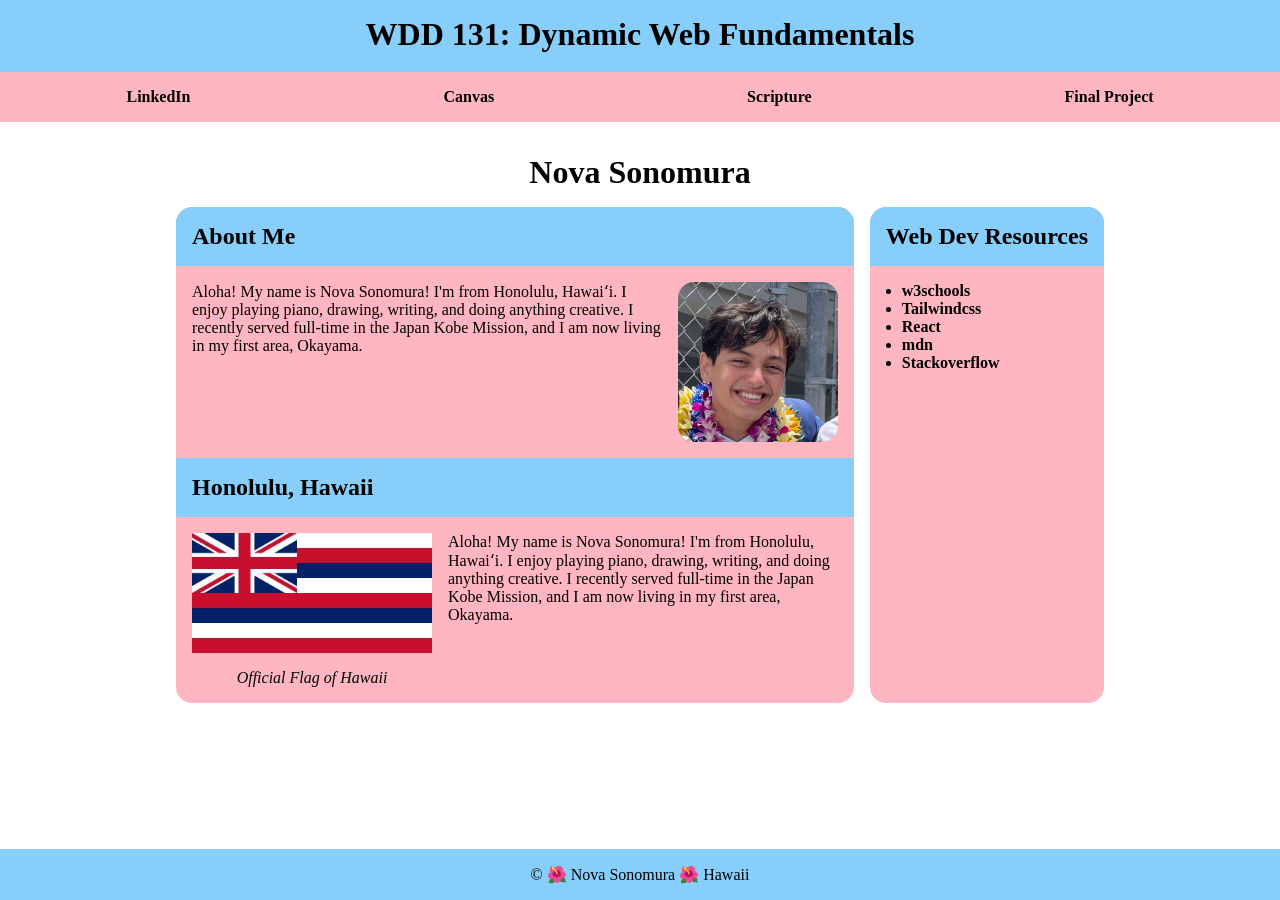
==== index.html @ 6de81014 "homepage" ====
<!DOCTYPE html>
<html lang="en">

<head>
	<meta charset="UTF-8">
	<base target="_top">
	<title>WDD 131 – Dynamic Web Fundamentals – Nova Sonomura</title>
	<meta property="og:title" content="WDD 131 – Dynamic Web Fundamentals – Nova Sonomura">
	<meta name="description" content="WDD 131 – Dynamic Web Fundamentals – Nova Sonomura. Home page describing Nova.">
	<meta property="og:description" content="WDD 131 – Dynamic Web Fundamentals – Nova Sonomura. Home page describing Nova.">
	<meta property="og:type" content="website">
	<!--
	<meta property="og:image" content="Image">
	<meta property="og:url" content="URL">
	<meta property="og:site_name" content="Site Name">
	-->
	
	<meta name="twitter:card" content="summary_large_image">
	<meta name="twitter:image:alt" content="WDD 131 – Dynamic Web Fundamentals – Nova Sonomura">
	
	<!--	
	<link rel="icon" href="images/favicon.ico" type="image/ico" sizes="32x32">
	<link rel="apple-touch-icon" href="images/favicon-180.webp" sizes="180x180">
	<link rel="shortcut icon" href="images/favicon-192.webp" sizes="192x192">
	<link rel="apple-touch-icon" href="images/favicon-512.webp" sizes="512x512">
	-->
	
	<link rel="stylesheet" href="styles/wdd131.css">
	
	<meta name="viewport" content="width=device-width, initial-scale=1">
	<meta name="robots" content="">
	<meta name="theme-color" content="">
</head>
<body class="flex-column">
	<header>
		<span>WDD 131: Dynamic Web Fundamentals</span>
		<nav>
			<a href="https://www.linkedin.com/in/novyboy/">LinkedIn</a>
			<a href="https://byupw.instructure.com/.">Canvas</a>
			<a href="https://www.churchofjesuschrist.org/study/scriptures/bofm/alma/30?lang=eng&id=p44#p44">Scripture</a>
			<a href="">Final Project</a>
		</nav>
	</header>
	<main class="flex-column">
		<h1>Nova Sonomura</h1>
		<div class="grid">
			<section class="card">
				<h2>About Me</h2>
				<div class="flex-row">
				<p>Aloha! My name is Nova Sonomura! I'm from Honolulu, Hawaiʻi. I enjoy playing piano, drawing, writing, and doing anything creative. I recently served full-time in the Japan Kobe Mission, and I am now living in my first area, Okayama.</p>
				<img class="profile" src="images/profile.jpg" alt="Image of Nova Sonomura">
				</div>
				<h2>Honolulu, Hawaii</h2>
				<aside class="flex-row">
					<figure class="flex-column">
					  <img class="flag" src="images/hawaii-flag.jpg" alt="Official Flag of Hawaii">
					  <figcaption>
						Official Flag of Hawaii
					  </figcaption>
					</figure>
					<p>Aloha! My name is Nova Sonomura! I'm from Honolulu, Hawaiʻi. I enjoy playing piano, drawing, writing, and doing anything creative. I recently served full-time in the Japan Kobe Mission, and I am now living in my first area, Okayama.</p>
				</aside>
			</section>
			<section class="card">
				<h2>Web Dev Resources</h2>
				<div class="flex-column">
					<ul>
						<li>
							<a href="https://www.w3schools.com/">
								w3schools
							</a>
						</li>
						<li>
							<a href="https://tailwindcss.com/">
								Tailwindcss
							</a>
						</li>
						<li>
							<a href="https://react.dev/">
								React
							</a>
						</li>
						<li>
							<a href="https://developer.mozilla.org/">
								mdn
							</a>
						</li>
						<li>
							<a href="https://stackoverflow.com">
								Stackoverflow
							</a>
						</li>
					</ul>
				</div>
			</section>
		</div>
	</main>
	<footer>
		<p>
			©︎<span id="currentYear"></span>
			🌺 Nova Sonomura
			🌺 Hawaii
		</p>
		<p id="lastModified"></p>
	</footer>
	<script src="scripts.js" defer></script>
</body>

</html>
---- styles/wdd131.css ----
* {
	margin: 0;
	padding: 0;
	box-sizing: border-box;
}

:root {
	--primary-color: lightskyblue;
	--background-color: lightpink;
}

a {
	text-decoration: none;
	color: var(--secondary-color);
	font-weight: bold;
}
header {
	position: sticky;
	top: -4.5rem;
}
header > span {
	height: 4.5rem;
	display: block;
	text-align: center;
	font-size: 2rem;
	font-weight: bold;
	padding: 1rem;
	background: var(--primary-color);
}
header > nav {
	display: flex;
	flex-flow: row;
}
header > nav > a {
	text-align: center;
	flex: auto;
	background: var(--background-color);
	transition: background 0.15s ease-in-out;
	padding: 1rem;
}
header > nav > a:hover {
	background: var(--primary-color);
}

body {
	min-height: 100vh;
}
main {
	padding: 1rem;
	align-self: center;
	max-width: 60rem;
}

h1 {
	text-align: center;
}
.grid {
	display: grid;
	grid-template-columns: auto auto;
	gap: 1rem;
}
.card {
	display: flex;
	flex-flow: column;
	background: var(--background-color);
	border-radius: 1rem;
	overflow: hidden;
}
.card figcaption {
	text-align: center;
	font-style: italic;
}
.card > div, .card > aside {
	padding: 1rem;
}
.card > h2 {
	padding: 1rem;
	background: var(--primary-color);
}
.profile {
	border-radius: 1rem;
	width: 10rem;
	height: 10rem;
	object-fit: cover;
}
.flag {
	width: 15rem;
}
.flex-column {
	display: flex;
	flex-flow: column;
	gap: 1rem;
	/*justify-content: center;
	align-items: center;*/
}
.flex-row {
	display: flex;
	flex-flow: row;
	gap: 1rem;
	/*justify-content: center;
	align-items: center;*/
}
li {
	margin-left: 1rem;
}

footer {
	background: var(--primary-color);
	padding: 1rem;
	text-align: center;
	margin-top: auto;
}
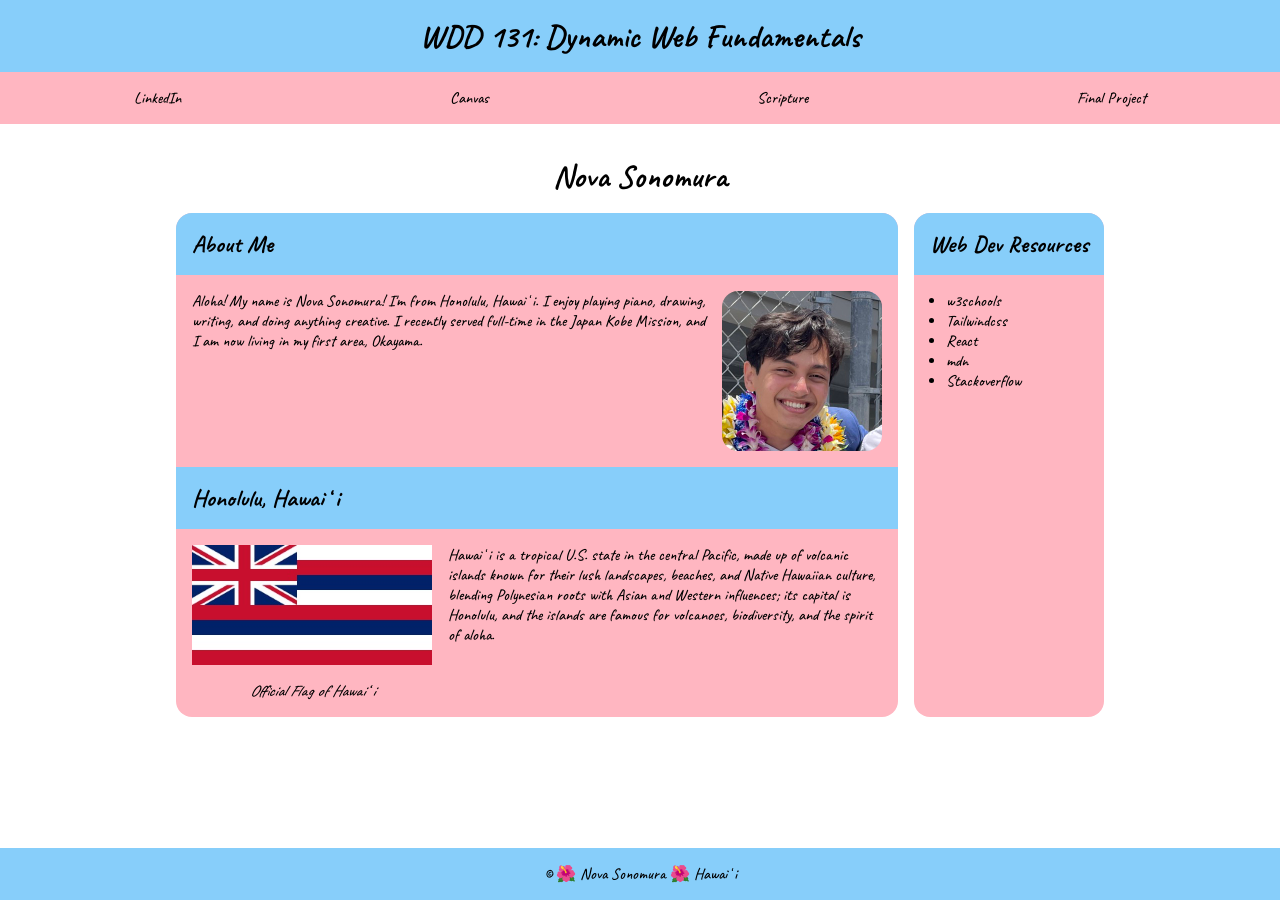
==== commit 4aba34c2: "font fix" ====
--- a/index.html
+++ b/index.html
@@ -47,18 +47,18 @@
 			<section class="card">
 				<h2>About Me</h2>
 				<div class="flex-row">
-				<p>Aloha! My name is Nova Sonomura! I'm from Honolulu, Hawaiʻi. I enjoy playing piano, drawing, writing, and doing anything creative. I recently served full-time in the Japan Kobe Mission, and I am now living in my first area, Okayama.</p>
+				<p>Aloha! My name is Nova Sonomura! I'm from Honolulu, Hawai ʻi. I enjoy playing piano, drawing, writing, and doing anything creative. I recently served full-time in the Japan Kobe Mission, and I am now living in my first area, Okayama.</p>
 				<img class="profile" src="images/profile.jpg" alt="Image of Nova Sonomura">
 				</div>
-				<h2>Honolulu, Hawaii</h2>
+				<h2>Honolulu, Hawai ʻi</h2>
 				<aside class="flex-row">
 					<figure class="flex-column">
 					  <img class="flag" src="images/hawaii-flag.jpg" alt="Official Flag of Hawaii">
 					  <figcaption>
-						Official Flag of Hawaii
+						Official Flag of Hawai ʻi
 					  </figcaption>
 					</figure>
-					<p>Aloha! My name is Nova Sonomura! I'm from Honolulu, Hawaiʻi. I enjoy playing piano, drawing, writing, and doing anything creative. I recently served full-time in the Japan Kobe Mission, and I am now living in my first area, Okayama.</p>
+					<p>Hawai ʻi is a tropical U.S. state in the central Pacific, made up of volcanic islands known for their lush landscapes, beaches, and Native Hawaiian culture, blending Polynesian roots with Asian and Western influences; its capital is Honolulu, and the islands are famous for volcanoes, biodiversity, and the spirit of aloha.</p>
 				</aside>
 			</section>
 			<section class="card">
@@ -99,7 +99,7 @@
 		<p>
 			©︎<span id="currentYear"></span>
 			🌺 Nova Sonomura
-			🌺 Hawaii
+			🌺 Hawai ʻi
 		</p>
 		<p id="lastModified"></p>
 	</footer>
--- a/styles/wdd131.css
+++ b/styles/wdd131.css
@@ -1,7 +1,14 @@
+@import url("https://fonts.googleapis.com/css2?family=Caveat:wght@400..700&family=Mali:ital,wght@0,200;0,300;0,400;0,500;0,600;0,700;1,200;1,300;1,400;1,500;1,600;1,700&display=swap");
+
 * {
 	margin: 0;
 	padding: 0;
 	box-sizing: border-box;
+	font-family: "Caveat", "Mali", cursive;
+	font-optical-sizing: auto;
+	font-weight: 500;
+	font-style: normal;
+	font-size-adjust: 0.4;
 }
 
 :root {
@@ -12,7 +19,6 @@
 a {
 	text-decoration: none;
 	color: var(--secondary-color);
-	font-weight: bold;
 }
 header {
 	position: sticky;
@@ -52,6 +58,7 @@
 }
 
 h1 {
+	font-weight: bold;
 	text-align: center;
 }
 .grid {
@@ -74,6 +81,7 @@
 	padding: 1rem;
 }
 .card > h2 {
+	font-weight: bold;
 	padding: 1rem;
 	background: var(--primary-color);
 }
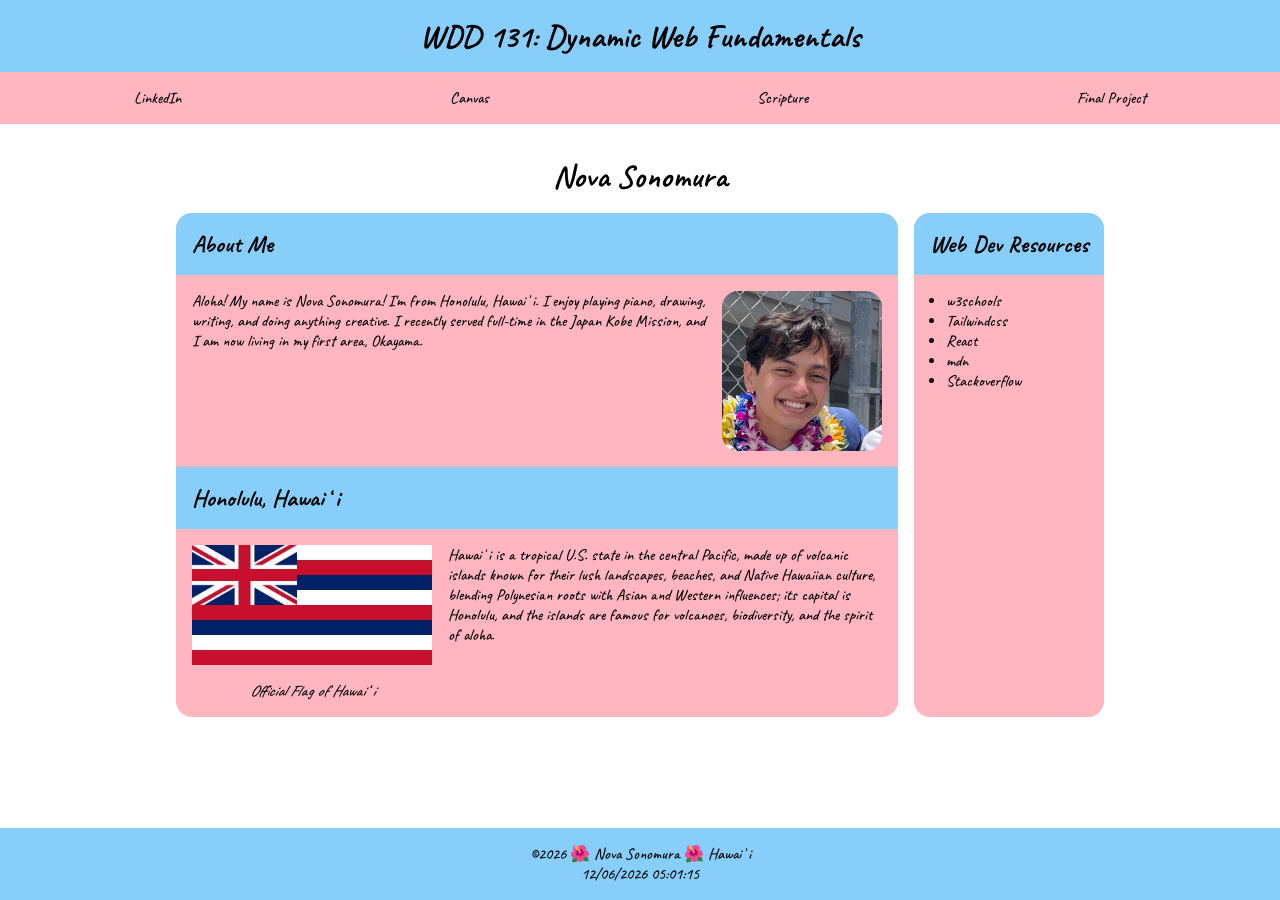
==== commit c3a93205: "fix for fonts" ====
--- a/index.html
+++ b/index.html
@@ -25,7 +25,10 @@
 	<link rel="apple-touch-icon" href="images/favicon-512.webp" sizes="512x512">
 	-->
 	
-	<link rel="stylesheet" href="styles/wdd131.css">
+	<link rel="stylesheet" href="styles/base.css">
+	<link rel="preconnect" href="https://fonts.googleapis.com">
+	<link rel="preconnect" href="https://fonts.gstatic.com" crossorigin>
+	<link href="https://fonts.googleapis.com/css2?family=Black+Han+Sans&family=Caveat:wght@400..700&family=Mali:ital,wght@0,500;0,600;0,700;1,400;1,500;1,600;1,700&family=Mulish:ital,wght@0,200..1000;1,200..1000&family=Oi&family=Open+Sans:ital,wght@0,300..800;1,300..800&display=swap" rel="stylesheet">
 	
 	<meta name="viewport" content="width=device-width, initial-scale=1">
 	<meta name="robots" content="">
@@ -33,12 +36,12 @@
 </head>
 <body class="flex-column">
 	<header>
-		<span>WDD 131: Dynamic Web Fundamentals</span>
+		<span id="course-title">WDD 131: Dynamic Web Fundamentals</span>
 		<nav>
 			<a href="https://www.linkedin.com/in/novyboy/">LinkedIn</a>
 			<a href="https://byupw.instructure.com/.">Canvas</a>
 			<a href="https://www.churchofjesuschrist.org/study/scriptures/bofm/alma/30?lang=eng&id=p44#p44">Scripture</a>
-			<a href="">Final Project</a>
+			<a href="#">Final Project</a>
 		</nav>
 	</header>
 	<main class="flex-column">
@@ -103,7 +106,7 @@
 		</p>
 		<p id="lastModified"></p>
 	</footer>
-	<script src="scripts.js" defer></script>
+	<script src="scripts/getdates.js" defer></script>
 </body>
 
 </html>
--- a/styles/base.css
+++ b/styles/base.css
@@ -0,0 +1,118 @@
+* {
+	margin: 0;
+	padding: 0;
+	box-sizing: border-box;
+	font-family: "Caveat", "Mali", cursive;
+	font-optical-sizing: auto;
+	font-weight: 500;
+	font-style: normal;
+	font-size-adjust: 0.4;
+}
+
+:root {
+	--primary-color: lightskyblue;
+	--background-color: lightpink;
+}
+
+a {
+	text-decoration: none;
+	color: var(--secondary-color);
+}
+header {
+	position: sticky;
+	top: -4.5rem;
+}
+#course-title {
+	height: 4.5rem;
+	display: block;
+	text-align: center;
+	font-size: 2rem;
+	font-weight: bold;
+	padding: 1rem;
+	background: var(--primary-color);
+}
+header > nav {
+	display: flex;
+	flex-flow: row;
+}
+header > nav > a {
+	text-align: center;
+	flex: auto;
+	background: var(--background-color);
+	transition: background 0.15s ease-in-out;
+	padding: 1rem;
+}
+header > nav > a:hover {
+	background: var(--primary-color);
+}
+
+body {
+	min-height: 100vh;
+}
+main {
+	padding: 1rem;
+	align-self: center;
+	max-width: 60rem;
+}
+
+h1 {
+	font-weight: bold;
+	text-align: center;
+}
+.grid {
+	display: grid;
+	grid-template-columns: auto auto;
+	gap: 1rem;
+}
+.card {
+	display: flex;
+	flex-flow: column;
+	background: var(--background-color);
+	border-radius: 1rem;
+	overflow: hidden;
+}
+.card figcaption {
+	text-align: center;
+	font-style: italic;
+}
+.card > div, .card > aside {
+	padding: 1rem;
+}
+.card > h2 {
+	font-weight: bold;
+	padding: 1rem;
+	background: var(--primary-color);
+}
+.profile {
+	border-radius: 1rem;
+	width: 10rem;
+	height: 10rem;
+	object-fit: cover;
+}
+.flag {
+	width: 15rem;
+}
+.flex-column {
+	display: flex;
+	flex-flow: column;
+	gap: 1rem;
+	/*justify-content: center;
+	align-items: center;*/
+}
+.flex-row {
+	display: flex;
+	flex-flow: row;
+	gap: 1rem;
+	/*justify-content: center;
+	align-items: center;*/
+}
+li {
+	margin-left: 1rem;
+}
+
+footer {
+	background: var(--primary-color);
+	padding: 1rem;
+	text-align: center;
+	margin-top: auto;
+}
